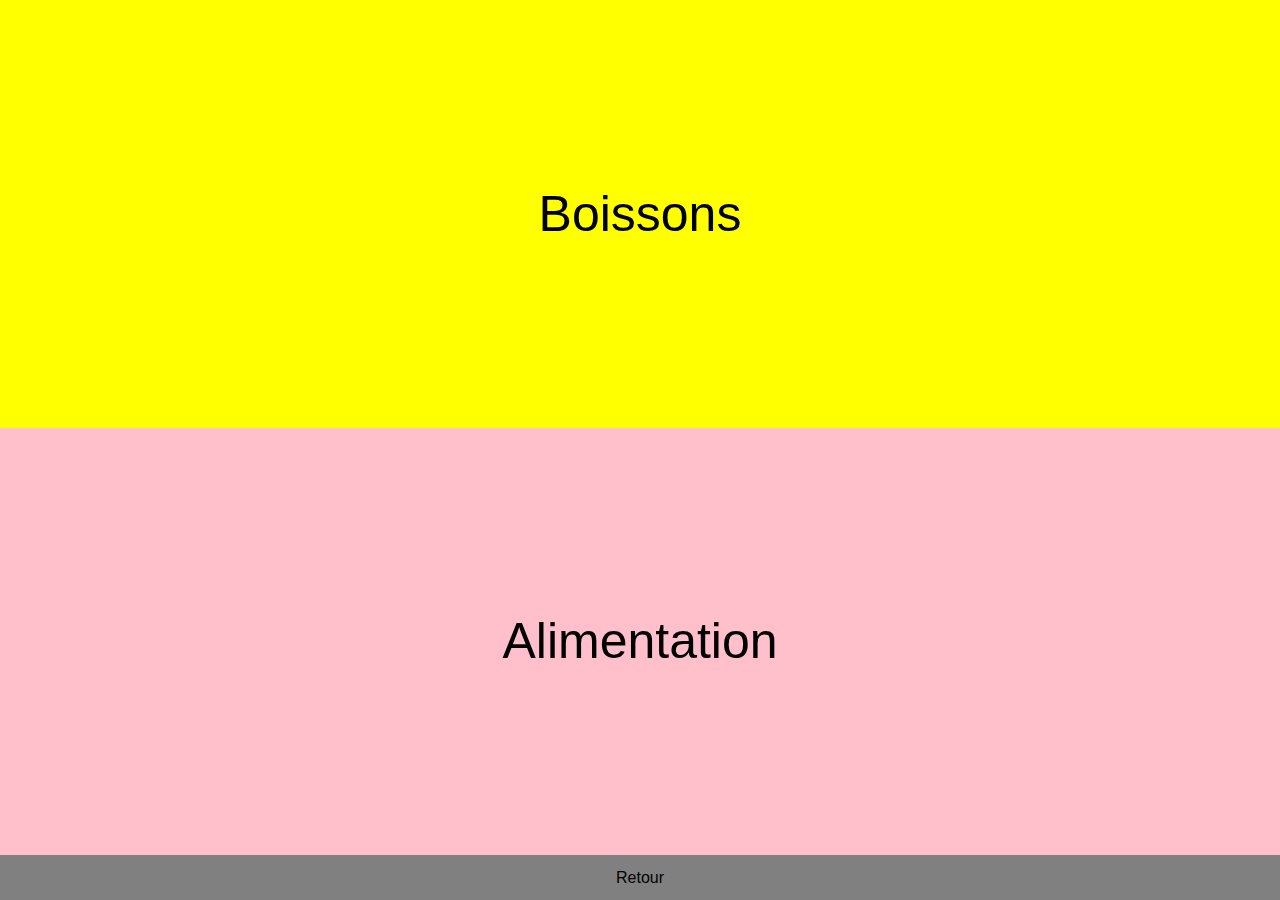
==== index.html @ c71a505f "Création de la base des boutons" ====
<!DOCTYPE HTML>
<html>
<head>
<link rel="shortcut icon" href="" />
<meta charset="utf-8">
<title>Fortinaïte ila babadgi</title>
<link rel="stylesheet" href="style.css">
</head>
<body id="body">

    <div id="mainButtons">
        <div id="button1" class="button">
            <a class="buttonText">Boissons</a>
        </div>
        <div id="button2" class="button">
            <a class="buttonText">Alimentation</a>
        </div>
    </div>
    
    <div id="backButton" class="button">
        <a class="buttonText">Retour</a>
    </div>

</body>
</html>
---- style.css ----
body {

}

#mainButtons {
    top: 0px;
    left: 0px;
    position: absolute;
    width: 100%;
    height: 95%;
    background: blue;
    padding: 0;
}

#backButton {
    top: 95%;
    left: 0px;
    padding-top: 0;
    position: absolute;
    width: 100%;
    height: 5%;
    background: grey;  
}

.button {
    position: relative;
    color: black;
    font-family:'Franklin Gothic Medium', 'Arial Narrow', Arial, sans-serif;
    display: flex;
    align-items: center;
    justify-content: center;
}

.buttonText {
    
}

#button1 {
    width: 100%;
    height:50%;
    background: yellow;
    font-size: 50px;
}

#button2 {
    width: 100%;
    height:50%;
    background: pink;
    font-size: 50px;
}
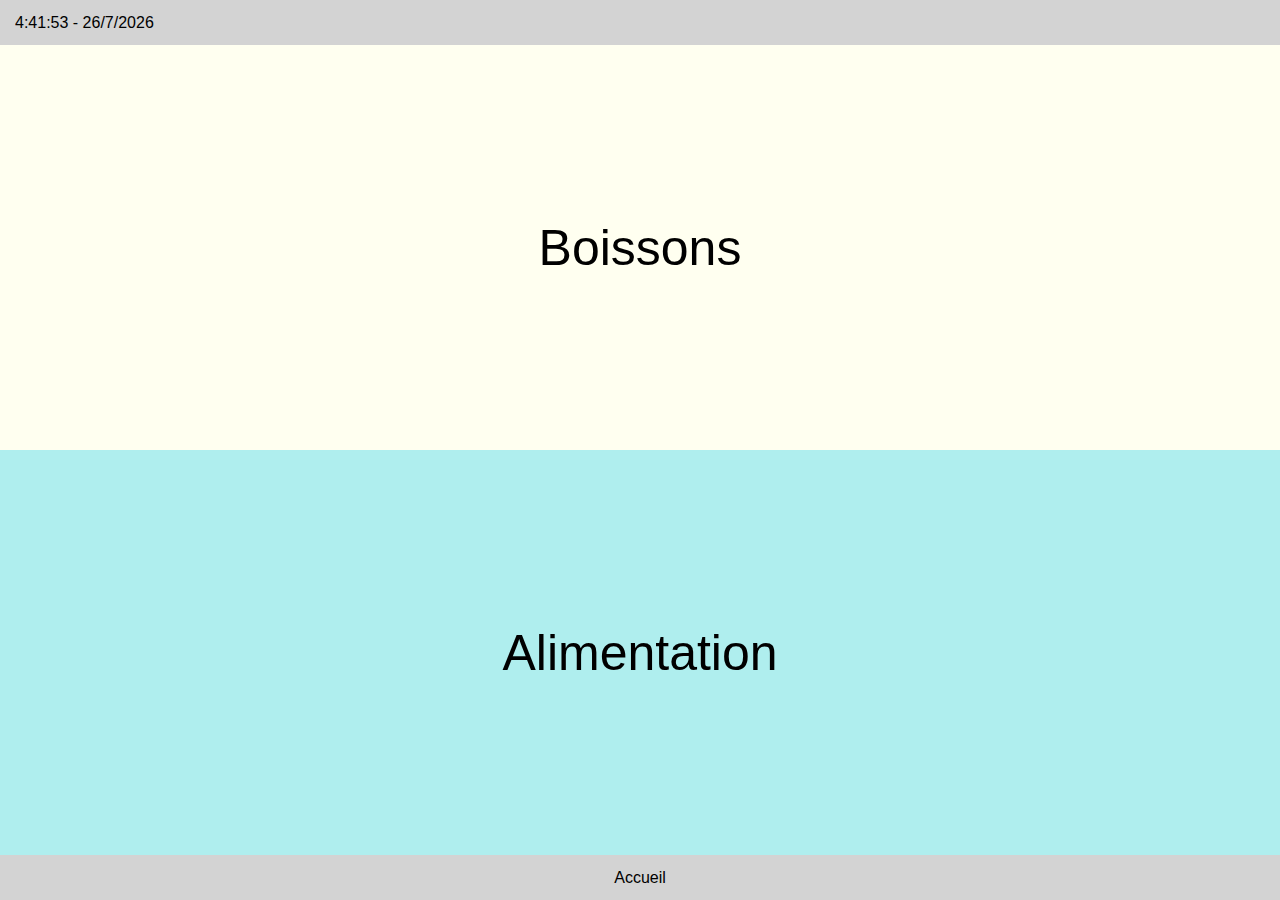
==== commit a09b1cf4: "J'ai fini le travail déso à celui qui voulait suivre l'avancé" ====
--- a/index.html
+++ b/index.html
@@ -3,23 +3,36 @@
 <head>
 <link rel="shortcut icon" href="" />
 <meta charset="utf-8">
-<title>Fortinaïte ila babadgi</title>
+<title>Menu principal</title>
 <link rel="stylesheet" href="style.css">
+<link rel="stylesheet" href="allGrids.css">
+<script type='text/javascript' src="time.js"></script>
 </head>
-<body id="body">
+<body id="body" onload="startTime()">
 
-    <div id="mainButtons">
-        <div id="button1" class="button">
-            <a class="buttonText">Boissons</a>
-        </div>
-        <div id="button2" class="button">
-            <a class="buttonText">Alimentation</a>
-        </div>
+    <div id="time" >
+        <a id="realTime">salut</a>
     </div>
     
-    <div id="backButton" class="button">
-        <a class="buttonText">Retour</a>
+    <div class="mainButtons" id="simpleGrid">
+        <div class = "button" id="button1" onclick="openLink1()">Boissons</div>
+        <div class = "button" id="button2" onclick="openLink2()">Alimentation</div>
     </div>
+    
+    <div class="backButton">
+        <a class="buttonText">Accueil</a>
+    </div>
+
+    <script type='text/javascript' src="colors.js"></script>
+    <script>
+        function openLink1(){
+            window.open("Boissons/index.html", '_self');
+        }
+
+        function openLink2(){
+            window.open("Alimentation/index.html", '_self');
+        }
+    </script>
 
 </body>
 </html>--- a/style.css
+++ b/style.css
@@ -1,50 +1,51 @@
 body {
-
+    color: black;
+    font-family:'Franklin Gothic Medium', 'Arial Narrow', Arial, sans-serif;
 }
 
-#mainButtons {
-    top: 0px;
+.mainButtons {
+    top: 5%;
     left: 0px;
     position: absolute;
     width: 100%;
-    height: 95%;
-    background: blue;
+    height: 90%;
     padding: 0;
 }
 
-#backButton {
+.button {
+    position: relative;
+    display: flex;
+    align-items: center;
+    justify-content: center;
+    font-size: 50px;
+}
+
+.backButton {
     top: 95%;
     left: 0px;
     padding-top: 0;
     position: absolute;
     width: 100%;
     height: 5%;
-    background: grey;  
-}
-
-.button {
-    position: relative;
-    color: black;
-    font-family:'Franklin Gothic Medium', 'Arial Narrow', Arial, sans-serif;
+    background: lightgrey;  
     display: flex;
     align-items: center;
     justify-content: center;
 }
 
-.buttonText {
-    
+#time {
+    top: 0%;
+    left: 0px;
+    padding-top: 0;
+    position: absolute;
+    width: 100%;
+    height: 5%;
+    background: lightgrey;  
+    display: flex;
+    align-items: center;  
 }
 
-#button1 {
-    width: 100%;
-    height:50%;
-    background: yellow;
-    font-size: 50px;
+#realTime {
+    padding-left:15px;
 }
 
-#button2 {
-    width: 100%;
-    height:50%;
-    background: pink;
-    font-size: 50px;
-}--- a/allGrids.css
+++ b/allGrids.css
@@ -0,0 +1,9 @@
+#simpleGrid {
+    display: grid;
+    grid-template-columns: repeat(1, 1fr);
+}
+
+#doubleGrid {
+    display: grid;
+    grid-template-columns: repeat(2, 1fr);
+}